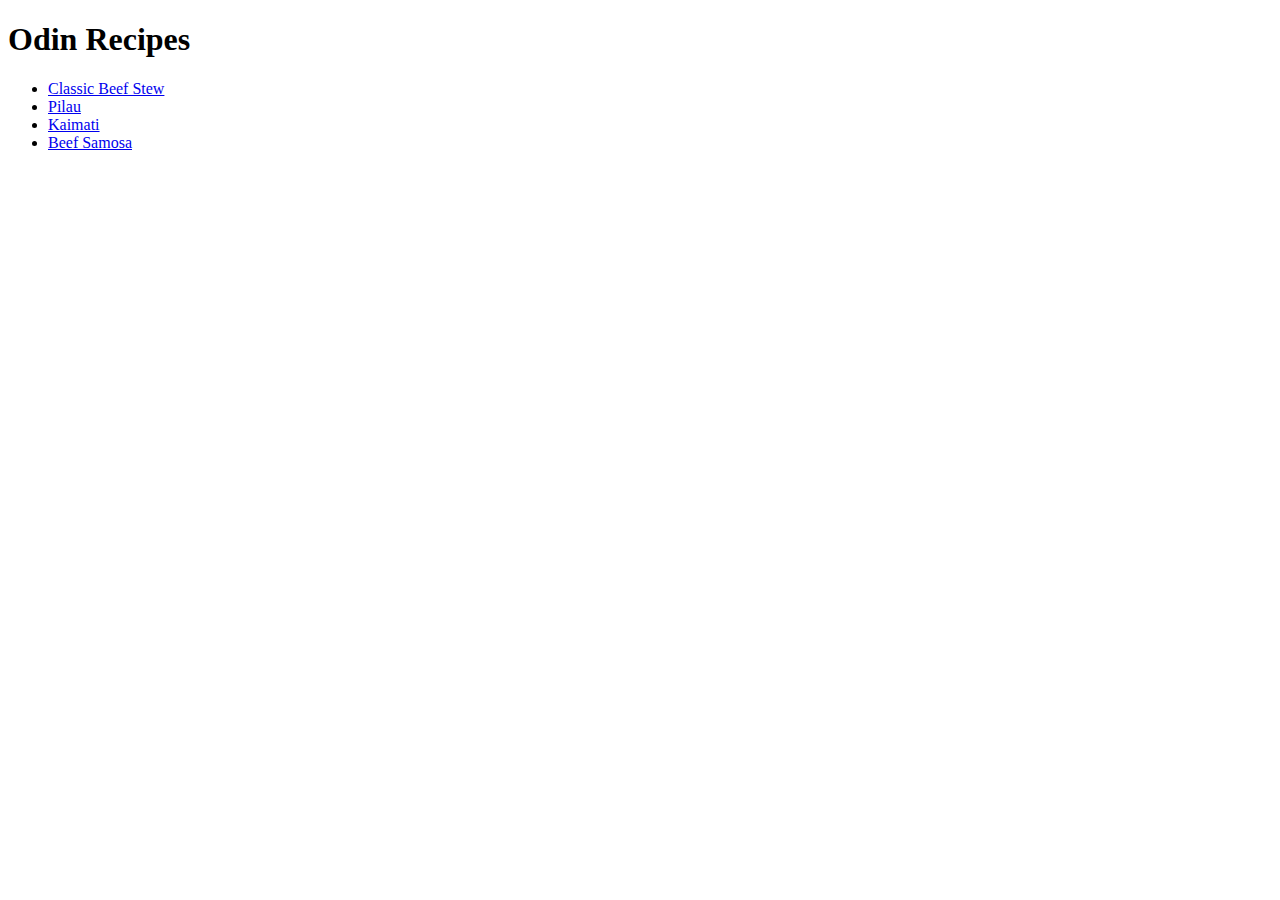
==== index.html @ 206ba9ab "Created an Index Page and Four Recipe Pages" ====
<!DOCTYPE html>
<html lang="en">
    <head>
        <title>Authentic Recipes for the Home Cook</title>
        <meta charset= "UTF-8"/>
    </head>
    <body>
        <h1>Odin Recipes</h1>
        <ul>
        <li><a href="recipes/ClassicBeefStew.html">Classic Beef Stew</a></li>
        <li><a href="recipes/Pilau.html">Pilau</a></li> 
        <li><a href="recipes/Kaimati.html">Kaimati</a></li>
        <li><a href="recipes/BeefSamosa.html">Beef Samosa</a></li>
        </ul>

    </body>
</html>
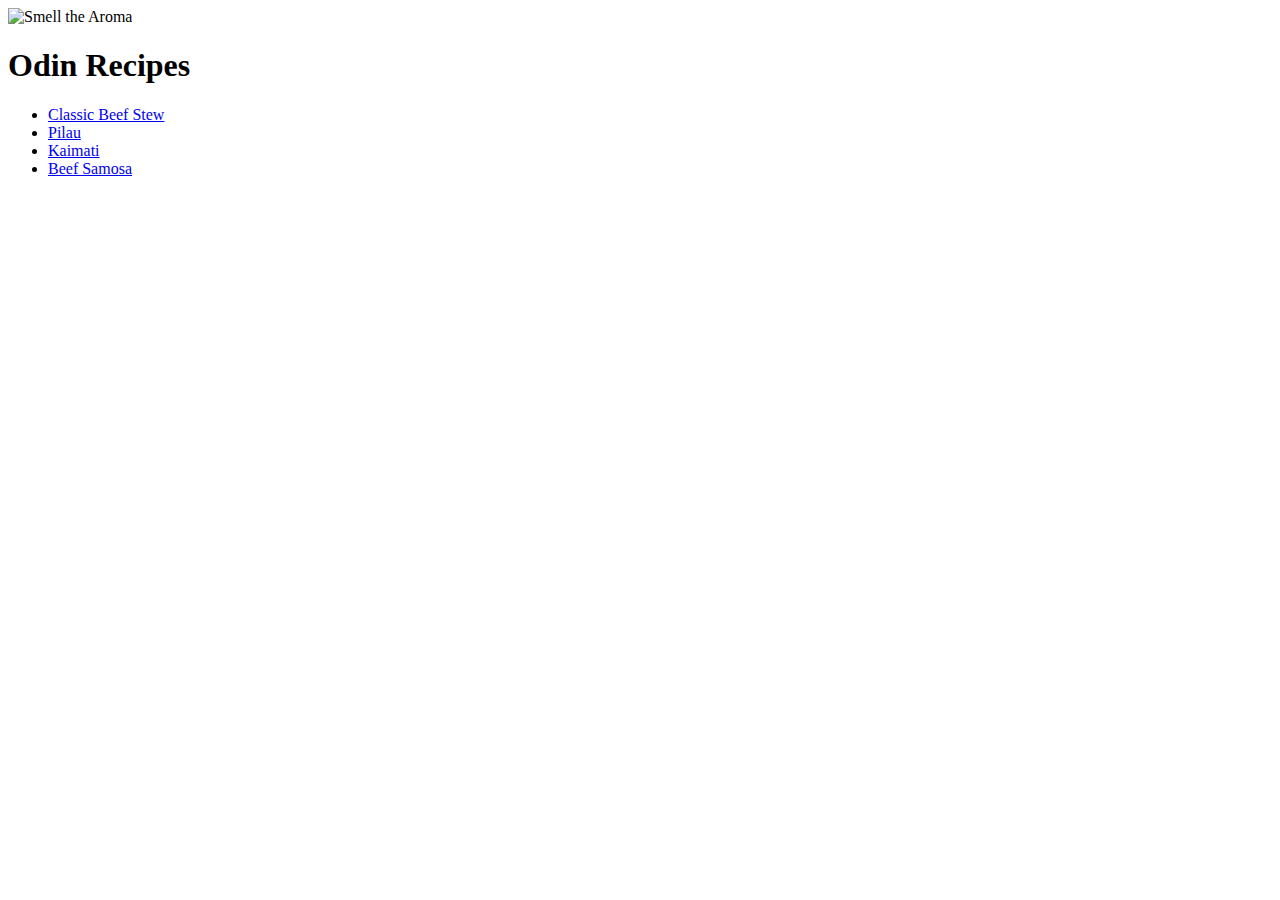
==== commit 19f7e926: "Added content to the Beef Samosa page" ====
--- a/index.html
+++ b/index.html
@@ -5,6 +5,7 @@
         <meta charset= "UTF-8"/>
     </head>
     <body>
+        <img src="https://media2.giphy.com/media/yeOrLvMN1dWta/giphy.webp?cid=ecf05e47e1wx83taevjxycwas386a3ktw524du01mnhvkzgm&rid=giphy.webp&ct=g" alt="Smell the Aroma">
         <h1>Odin Recipes</h1>
         <ul>
         <li><a href="recipes/ClassicBeefStew.html">Classic Beef Stew</a></li>
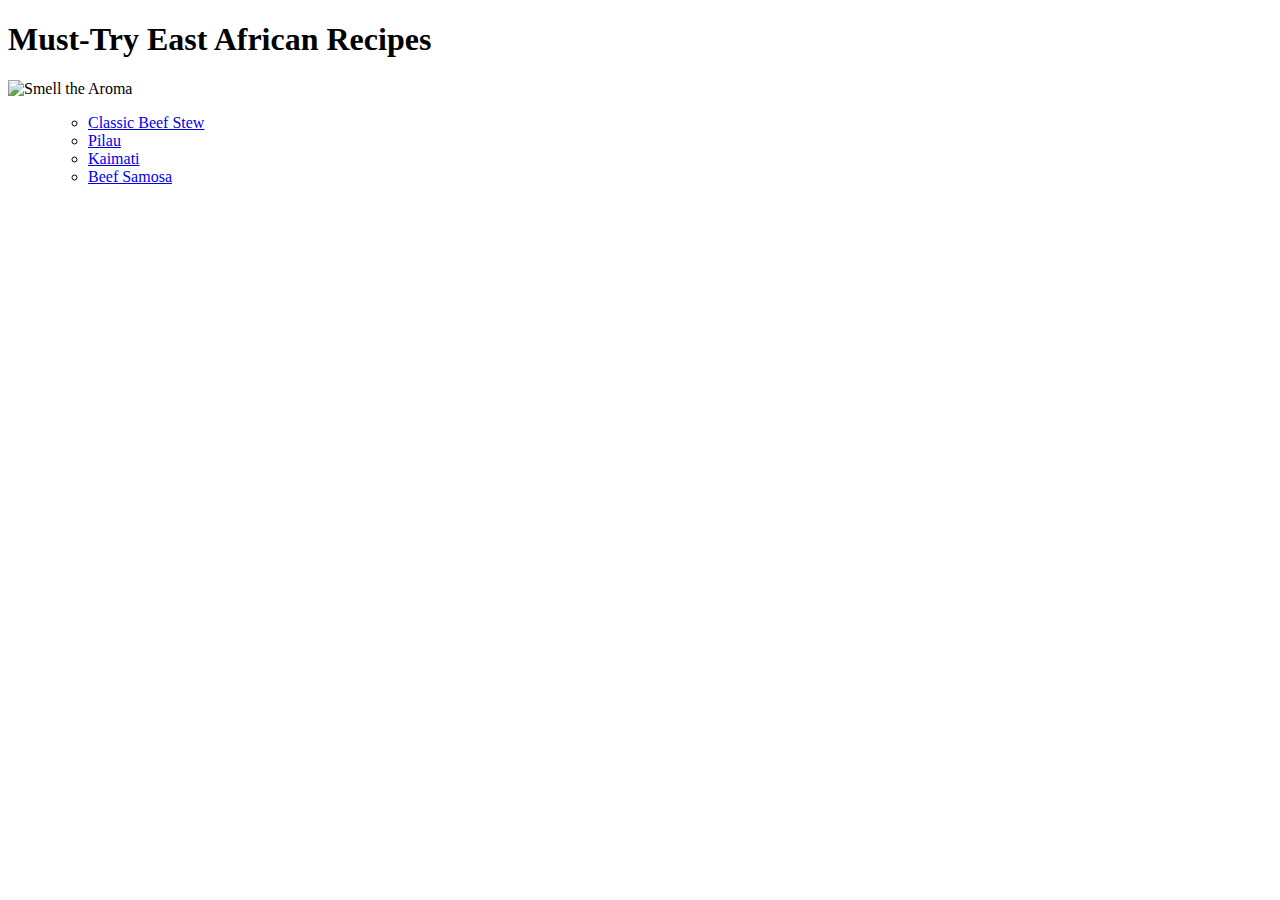
==== commit 25e31972: "Changed Page Title from Odin Recipes to Must-Try East African Recipes" ====
--- a/index.html
+++ b/index.html
@@ -5,8 +5,8 @@
         <meta charset= "UTF-8"/>
     </head>
     <body>
-        <img src="https://media2.giphy.com/media/yeOrLvMN1dWta/giphy.webp?cid=ecf05e47e1wx83taevjxycwas386a3ktw524du01mnhvkzgm&rid=giphy.webp&ct=g" alt="Smell the Aroma">
-        <h1>Odin Recipes</h1>
+        <h1>Must-Try East African Recipes</h1>
+        <img src="https://media2.giphy.com/media/yeOrLvMN1dWta/giphy.webp?cid=ecf05e47e1wx83taevjxycwas386a3ktw524du01mnhvkzgm&rid=giphy.webp&ct=g" alt="Smell the Aroma">    <ul>
         <ul>
         <li><a href="recipes/ClassicBeefStew.html">Classic Beef Stew</a></li>
         <li><a href="recipes/Pilau.html">Pilau</a></li> 
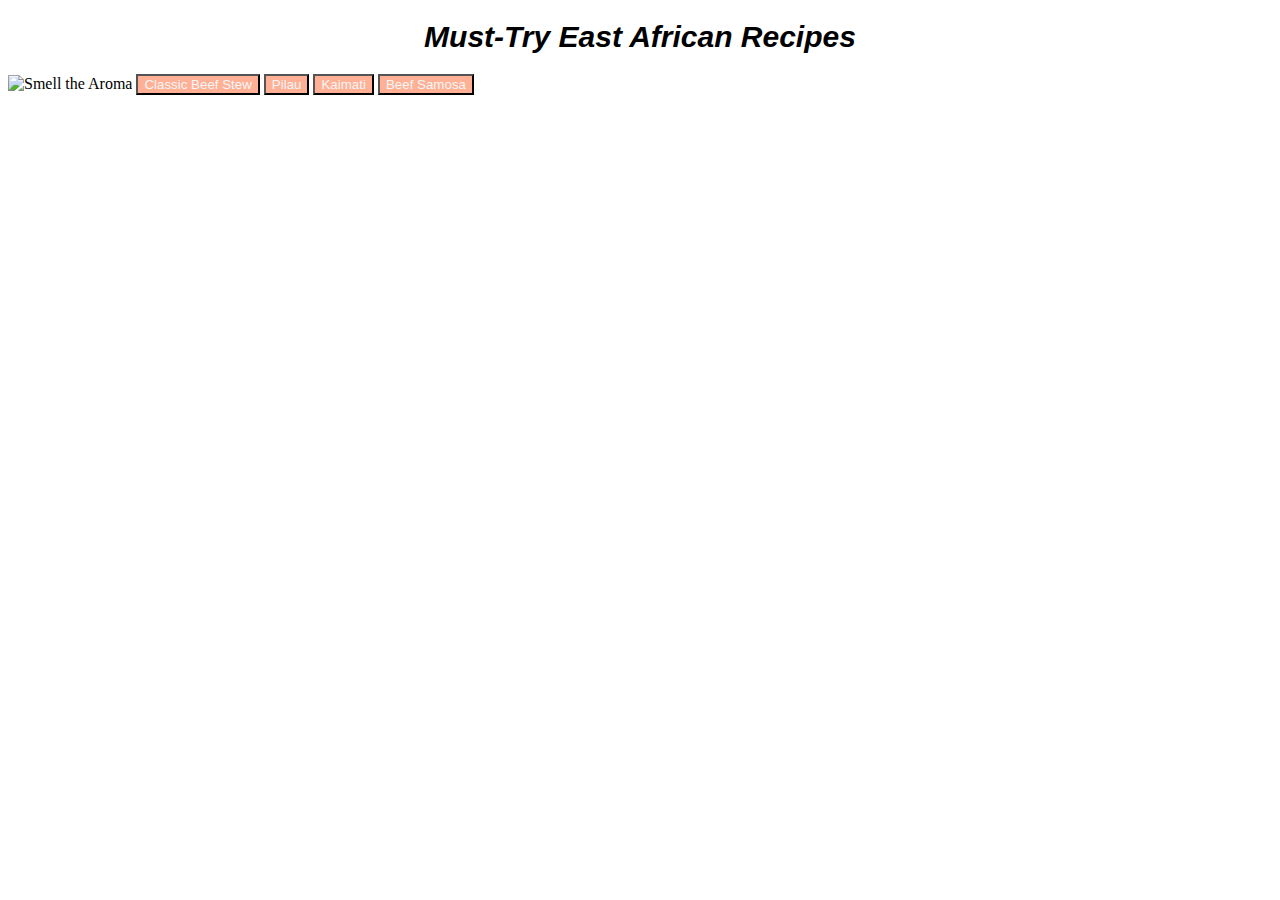
==== commit 5e0a366e: "Updated the html files and added style using css" ====
--- a/index.html
+++ b/index.html
@@ -3,16 +3,19 @@
     <head>
         <title>Authentic Recipes for the Home Cook</title>
         <meta charset= "UTF-8"/>
+        <link rel="stylesheet" href="recipes.css">
     </head>
     <body>
         <h1>Must-Try East African Recipes</h1>
-        <img src="https://media2.giphy.com/media/yeOrLvMN1dWta/giphy.webp?cid=ecf05e47e1wx83taevjxycwas386a3ktw524du01mnhvkzgm&rid=giphy.webp&ct=g" alt="Smell the Aroma">    <ul>
-        <ul>
-        <li><a href="recipes/ClassicBeefStew.html">Classic Beef Stew</a></li>
-        <li><a href="recipes/Pilau.html">Pilau</a></li> 
-        <li><a href="recipes/Kaimati.html">Kaimati</a></li>
-        <li><a href="recipes/BeefSamosa.html">Beef Samosa</a></li>
-        </ul>
+        <img src="https://media2.giphy.com/media/yeOrLvMN1dWta/giphy.webp?cid=ecf05e47e1wx83taevjxycwas386a3ktw524du01mnhvkzgm&rid=giphy.webp&ct=g" alt="Smell the Aroma">    
+        
+        <a href="recipes/ClassicBeefStew.html"><button class="butt1">Classic Beef Stew</button></a>
+        
+        <a href="recipes/Pilau.html"><button class="butt2">Pilau</button></a>
+
+        <a href="recipes/Kaimati.html"><button class="butt3">Kaimati</button></a>
+
+        <a href="recipes/BeefSamosa.html"><button class="butt4">Beef Samosa</button></a>
 
     </body>
 </html>--- a/recipes.css
+++ b/recipes.css
@@ -0,0 +1,19 @@
+/*styles.css*/
+h1{
+    font-family: "Lucida Console", Arial, Helvetica, sans-serif;
+    font-size: 30px;
+    text-align: center;
+    font-weight: 600;
+    font-style: italic;
+}
+
+img{
+    height: auto;
+    width: 400px;
+}
+
+.butt1,.butt2,.butt3,.butt4{
+    background-color: rgb(255, 176, 149);
+    color: whitesmoke;
+}
+
